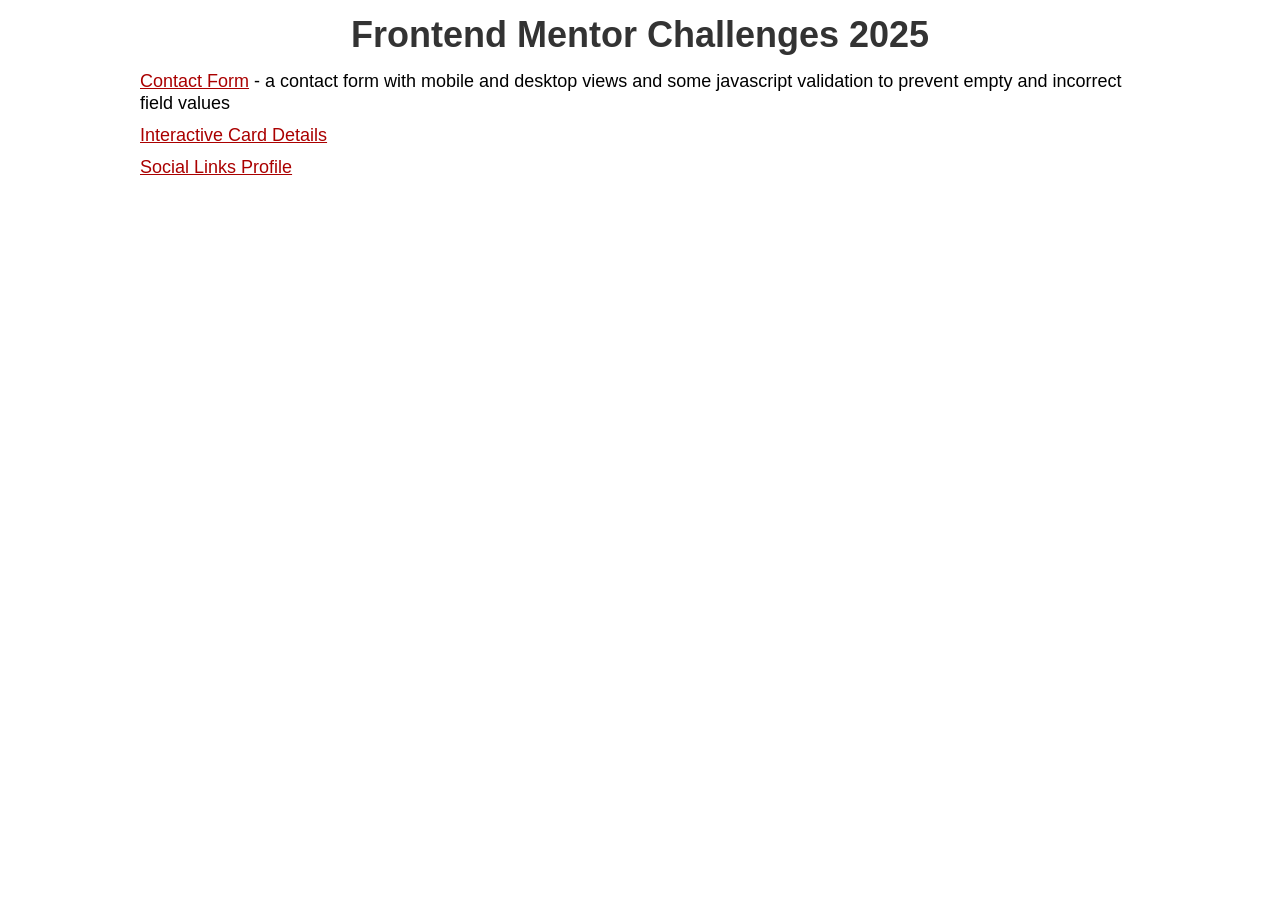
==== index.html @ 48beff2a "working on social links profile challenge" ====
<!DOCTYPE html>
<html lang="en">

<head>
  <meta charset="UTF-8">
  <meta name="viewport" content="width=device-width, initial-scale=1.0">
  <title>Frontend Mentor Challenges 2025</title>
  <style>
    :root {
      font-size: 62.5%;
      --dark-grey: #333;
      --red: #aa0000;
    }


    body {
      font-family: Arial, sans-serif;
      font-size: 1.8rem;
      line-height: 2.2rem;
      margin: 0 auto;
      max-width: 100rem;
    }

    h1 {
      color: var(--dark-grey);
      text-align: center;
    }

    ul {
      list-style-type: none;
      padding: 0;
    }

    li {
      margin: 10px 0;
    }

    a {
      color: var(--red);
    }
  </style>
</head>

<body>
  <main>

    <h1>Frontend Mentor Challenges 2025</h1>
    <ul>
      <li><a href="./contact-form-main/index.html">Contact Form</a> - a contact form with mobile and desktop views and
        some javascript validation to prevent empty and incorrect field values</li>
      <li><a href="./interactive-card-details-form-main/">Interactive Card Details</a></li>
      <li><a href="./social-links-profile-main/">Social Links Profile</a></li>
    </ul>
  </main>
</body>

</html>
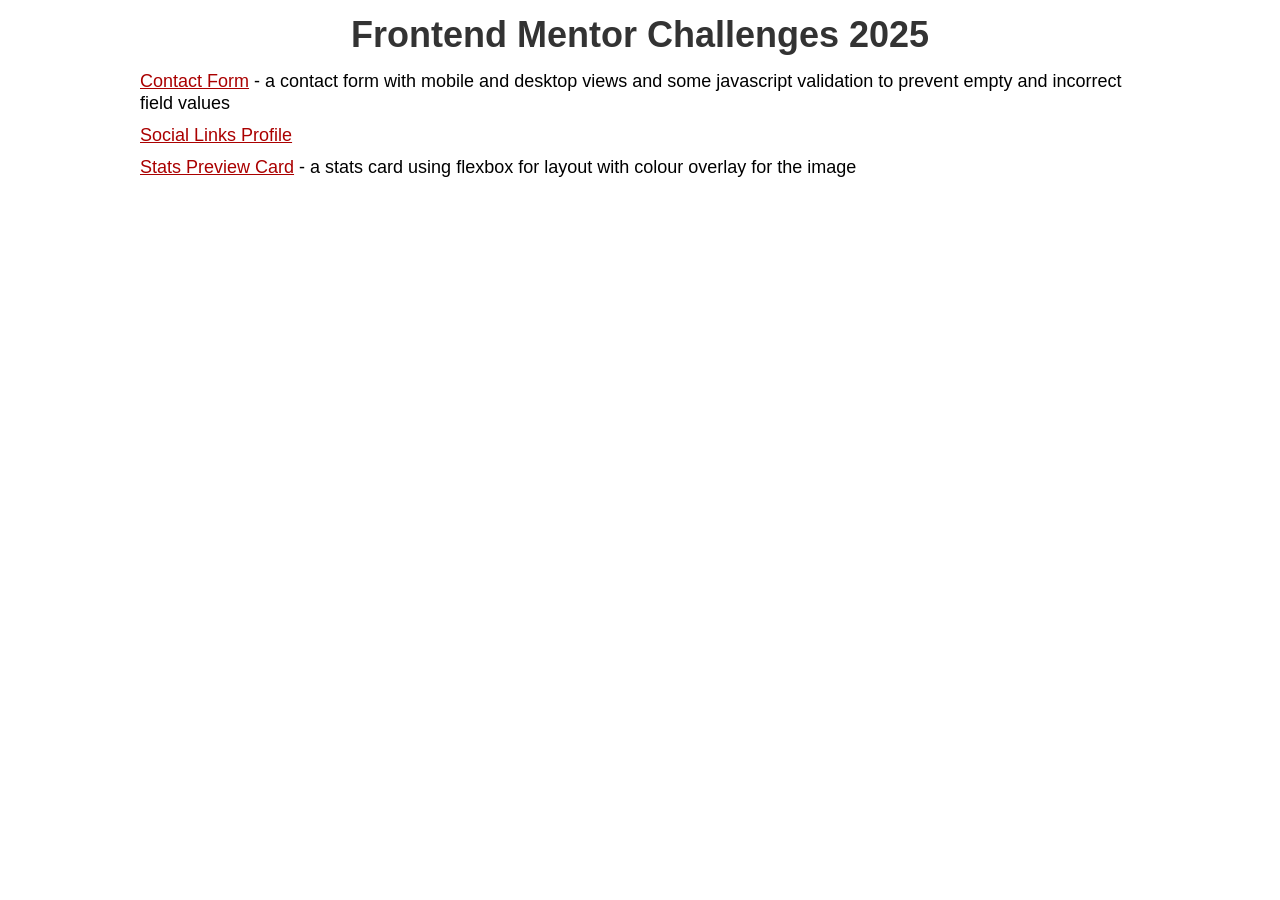
==== commit 919e92ab: "added stats component card to index page" ====
--- a/index.html
+++ b/index.html
@@ -48,8 +48,10 @@
     <ul>
       <li><a href="./contact-form-main/index.html">Contact Form</a> - a contact form with mobile and desktop views and
         some javascript validation to prevent empty and incorrect field values</li>
-      <li><a href="./interactive-card-details-form-main/">Interactive Card Details</a></li>
+      <!-- <li><a href="./interactive-card-details-form-main/">Interactive Card Details</a></li> -->
       <li><a href="./social-links-profile-main/">Social Links Profile</a></li>
+      <li><a href="./stats-preview-card-component-main/">Stats Preview Card</a> - a stats card using flexbox for layout
+        with colour overlay for the image</li>
     </ul>
   </main>
 </body>
